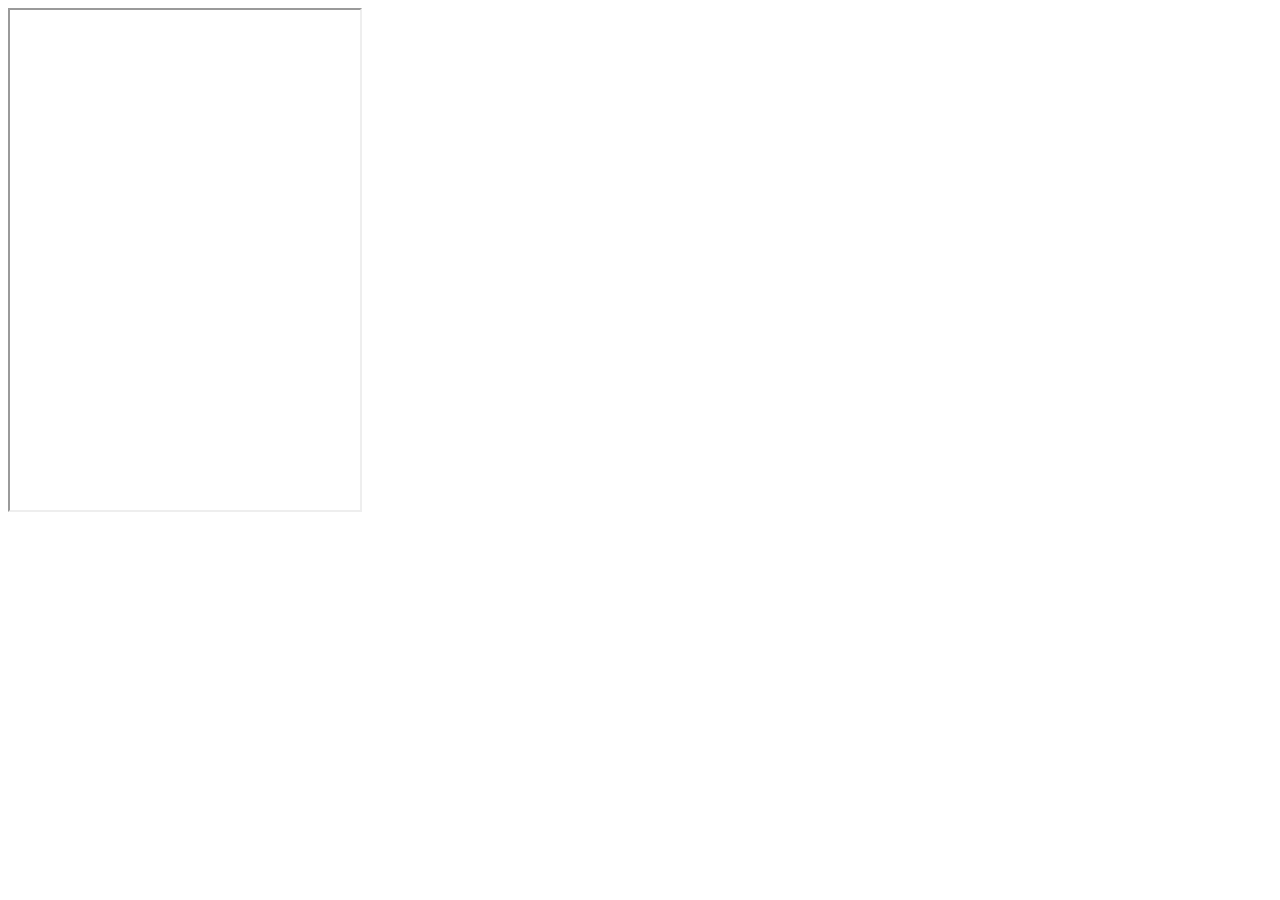
==== index.html @ df17a78f "Twitch-Party" ====
<!DOCTYPE html>
<html lang="en">
<head>
    <meta charset="UTF-8">
    <meta name="viewport" content="width=device-width, initial-scale=1.0">
    <title>Document</title>
</head>
<body>
    <div style="display: flexbox;">
        <div>
            <!-- Add a placeholder for the Twitch embed -->
            <div id="twitch-embed"></div>

            <!-- Load the Twitch embed script -->
            <script src="https://player.twitch.tv/js/embed/v1.js"></script>

            <!-- Create a Twitch.Player object. This will render within the placeholder div -->
            <script type="text/javascript">
            new Twitch.Player("twitch-embed", {
                channel: "eskimozin"
            });
            </script>
        </div>
        <div>
            <iframe
                id="chat_embed"
                src="https://www.twitch.tv/embed/eskimozin/chat?parent=http://localhost:5500"
                height="500"
                width="350">
            </iframe>
        </div>
    </div>
</body>
</html>
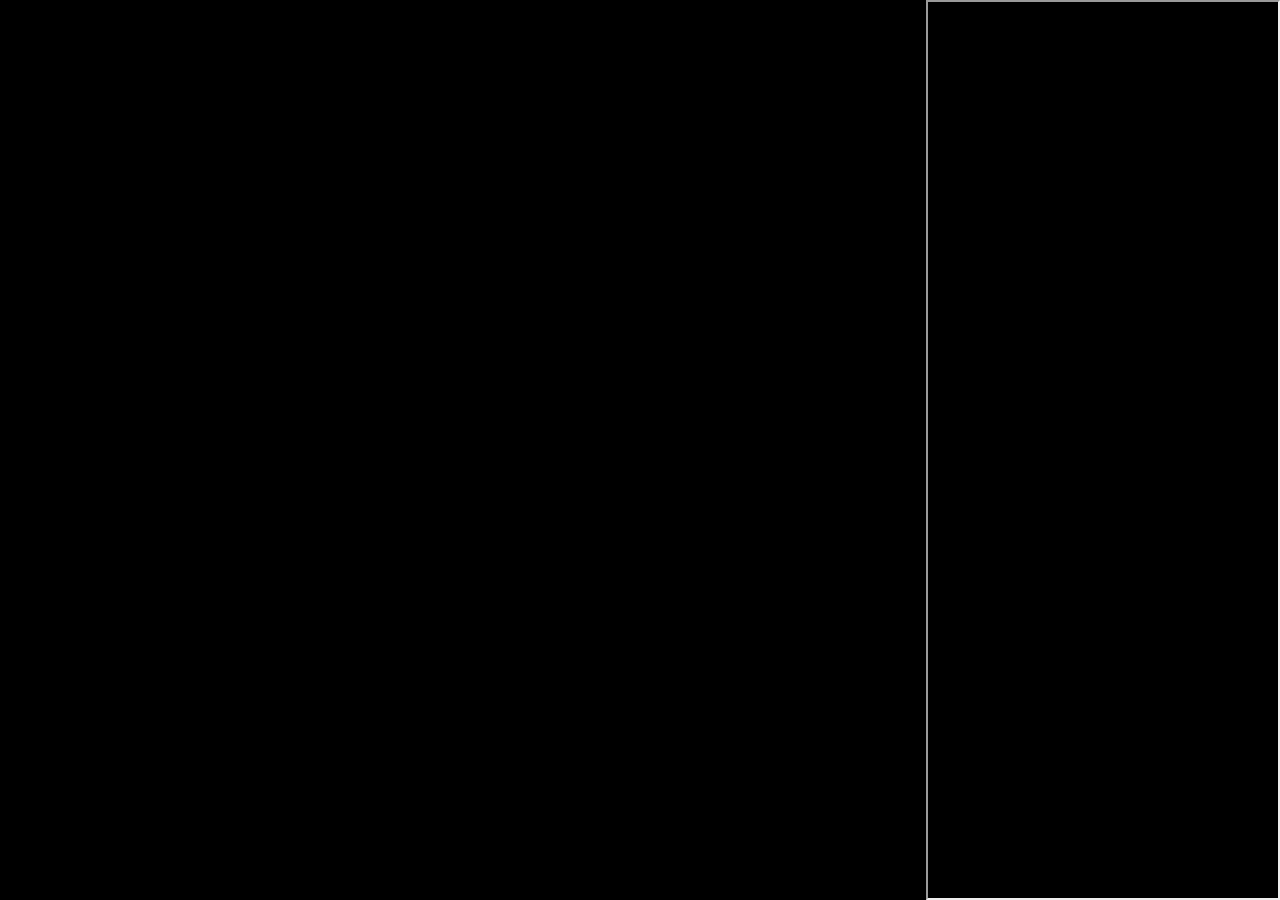
==== commit bc1dc105: "Screen in Background is add" ====
--- a/index.html
+++ b/index.html
@@ -4,31 +4,22 @@
     <meta charset="UTF-8">
     <meta name="viewport" content="width=device-width, initial-scale=1.0">
     <title>Document</title>
+    <link rel="stylesheet" href="/style/style.css">
 </head>
 <body>
-    <div style="display: flexbox;">
+    <div id="main">
+        <iframe id="share-screen" src="https://www.youtube.com/embed/vYOUBrRI_aM?si=aFobOQhdHwVSTPYQ" title="YouTube video player" frameborder="0" allow="accelerometer; autoplay; clipboard-write; encrypted-media; gyroscope; picture-in-picture; web-share" referrerpolicy="strict-origin-when-cross-origin" allowfullscreen></iframe>
         <div>
             <!-- Add a placeholder for the Twitch embed -->
             <div id="twitch-embed"></div>
-
             <!-- Load the Twitch embed script -->
             <script src="https://player.twitch.tv/js/embed/v1.js"></script>
-
-            <!-- Create a Twitch.Player object. This will render within the placeholder div -->
-            <script type="text/javascript">
-            new Twitch.Player("twitch-embed", {
-                channel: "eskimozin"
-            });
-            </script>
         </div>
         <div>
-            <iframe
-                id="chat_embed"
-                src="https://www.twitch.tv/embed/eskimozin/chat?parent=http://localhost:5500"
-                height="500"
-                width="350">
-            </iframe>
+            <iframe id="chat_embed"></iframe>
         </div>
     </div>
+    <script type="module" src="js/chat.js"></script>
+    <script type="module" src="js/live.js"></script>
 </body>
 </html>--- a/style/style.css
+++ b/style/style.css
@@ -0,0 +1,34 @@
+body{
+    margin: 0;
+    width: 100vw;
+    height: 100vh;
+}
+#main{
+    background-color: black;
+    width: 100%;
+    height: 100vh;
+    position: relative;
+}
+#twitch-embed{
+    width: 20vw;
+    position: absolute;
+    top: 0;
+    left: 0;
+    z-index: 10;
+}
+#twitch-embed iframe{
+    width: 25vw;
+    height: 30vh;
+}
+#chat_embed{
+    height: 99.6vh;
+    width: 350px;
+    position:absolute;
+    right: 0;
+    top: 0;
+    z-index: 10;
+}
+#share-screen{
+    width: calc(100% - 350px);
+    height: 99.6vh;
+}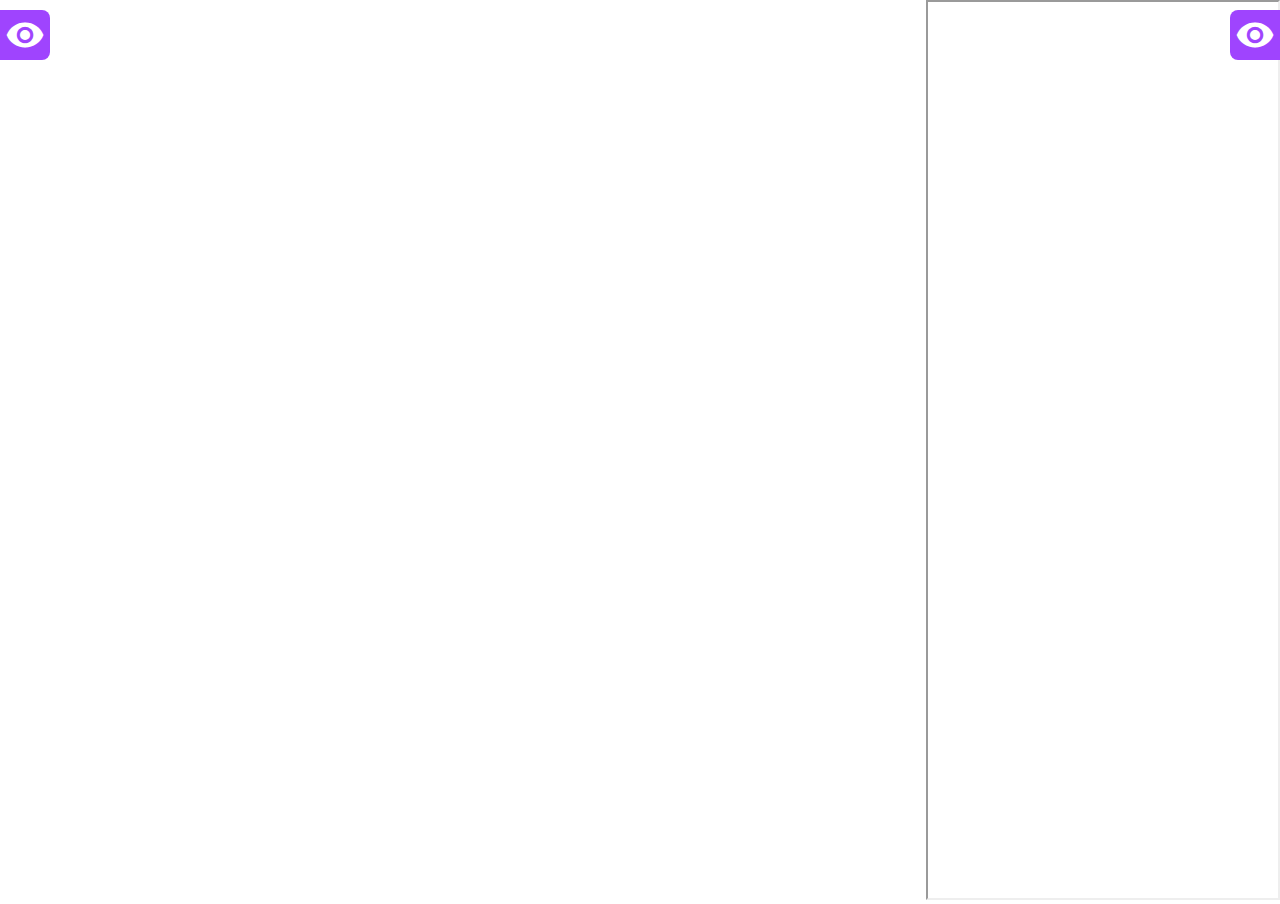
==== commit 2e388807: "Add Function Visible and Clean Style" ====
--- a/index.html
+++ b/index.html
@@ -5,11 +5,16 @@
     <meta name="viewport" content="width=device-width, initial-scale=1.0">
     <title>Document</title>
     <link rel="stylesheet" href="/style/style.css">
+    <link rel="stylesheet" href="https://fonts.googleapis.com/icon?family=Material+Icons">
+    <script type="text/javascript" src="js/visible.js"></script>
 </head>
 <body>
     <div id="main">
         <iframe id="share-screen" src="https://www.youtube.com/embed/vYOUBrRI_aM?si=aFobOQhdHwVSTPYQ" title="YouTube video player" frameborder="0" allow="accelerometer; autoplay; clipboard-write; encrypted-media; gyroscope; picture-in-picture; web-share" referrerpolicy="strict-origin-when-cross-origin" allowfullscreen></iframe>
         <div>
+            <div id="show-live" onclick="visibleLive()">
+                <i id="icon-eye-live" class="material-icons">visibility</i>
+            </div>
             <!-- Add a placeholder for the Twitch embed -->
             <div id="twitch-embed"></div>
             <!-- Load the Twitch embed script -->
@@ -18,6 +23,9 @@
         <div>
             <iframe id="chat_embed"></iframe>
         </div>
+        <div id="show-chat" onclick="visibleChat()">
+            <i id="icon-eye-chat" class="material-icons">visibility</i>
+        </div>
     </div>
     <script type="module" src="js/chat.js"></script>
     <script type="module" src="js/live.js"></script>
--- a/style/style.css
+++ b/style/style.css
@@ -2,19 +2,24 @@
     margin: 0;
     width: 100vw;
     height: 100vh;
+    overflow-y: hidden;
+    overflow-x: hidden;
 }
 #main{
-    background-color: black;
     width: 100%;
     height: 100vh;
     position: relative;
 }
+
+
+#twitch-embed, #chat_embed{
+    position:absolute;
+    top: 0;
+    z-index: 10;
+}
 #twitch-embed{
     width: 20vw;
-    position: absolute;
-    top: 0;
     left: 0;
-    z-index: 10;
 }
 #twitch-embed iframe{
     width: 25vw;
@@ -23,12 +28,47 @@
 #chat_embed{
     height: 99.6vh;
     width: 350px;
+    right: 0;
+}
+
+
+#show-chat, #show-live{
+    height: 50px;
     position:absolute;
+    top: 10px;
+    z-index: 11;
+    background-color: #9F44FE;
+    transition: 0.3s;
+    cursor: pointer;
+}
+#show-chat{ 
+    border-radius: 8px 0 0 8px;
     right: 0;
-    top: 0;
-    z-index: 10;
 }
+#show-live{
+    border-radius: 0 8px 8px 0;   
+    left: 0;
+}
+#show-chat, #show-live{
+    width: 50px;
+}
+#show-chat .material-icons, #show-live .material-icons {
+    font-size: 40px;
+    margin: 5px;
+    text-align: center;
+    color: white; 
+}
+#show-chat:hover{
+    width: 55px;
+    transition: 0.3s;
+}
+#show-live:hover{
+    padding-left: 5px;
+    transition: 0.3s;
+}
+
+
 #share-screen{
     width: calc(100% - 350px);
-    height: 99.6vh;
+    height: 100vh;
 }